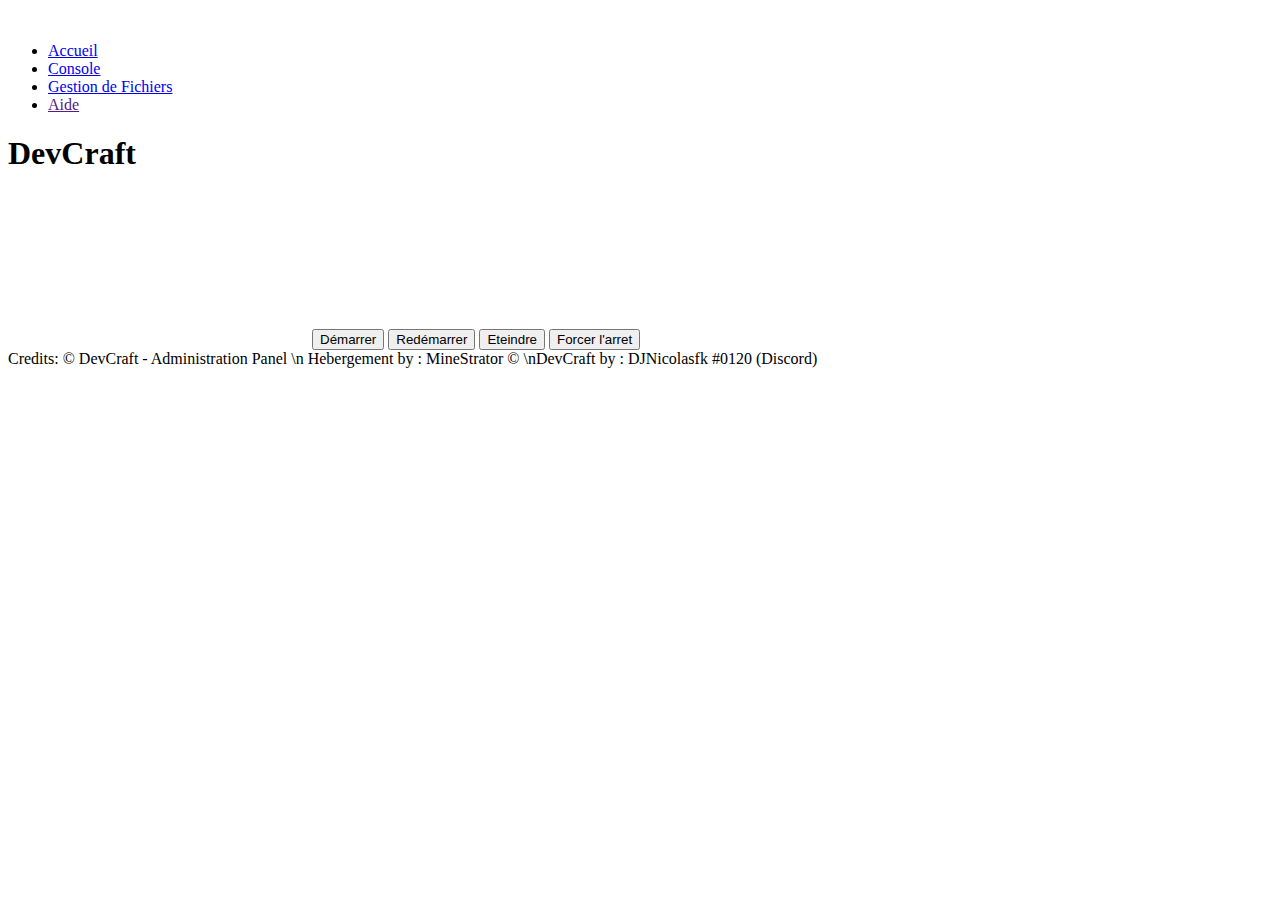
==== index.html @ 7461a14b "Rename Index.html to index.html" ====
<!DOCTYPE html>
<html lang="fr">
<head>
    <meta charset="UTF-8">
    <meta http-equiv="X-UA-Compatible" content="IE=edge">
    <meta name="viewport" content="width=device-width, initial-scale=1.0">
    <title>Panel - DevCraft</title>
    <link rel="stylesheet" href="assets/css/stylesheet.css">
</head>
<body>
    <nav>
        <img src="assets/img/logo.png" alt="">
        <ul>
            <li>
                <a href="#">Accueil

                </a>
            </li>
            <li>
                <a href="https://ptero.minestrator.com/#lenumduserv/console">Console

                </a>
            </li>
            <li>
                <a href="gesfich/">Gestion de Fichiers

                </a>
            </li>
            <li>
                <a href="">Aide

                </a>
            </li>
        </ul>
    </nav>
    <h1>DevCraft</h1>
    <iframe src="" frameborder="0"></iframe>
    <button>Démarrer</button>
    <button>Redémarrer</button>
    <button>Eteindre</button>
    <button>Forcer l'arret</button>
    <footer>Credits: &copy; DevCraft - Administration Panel \n Hebergement by : MineStrator &copy; \nDevCraft by : DJNicolasfk #0120 (Discord)</footer>
</body>
</html>
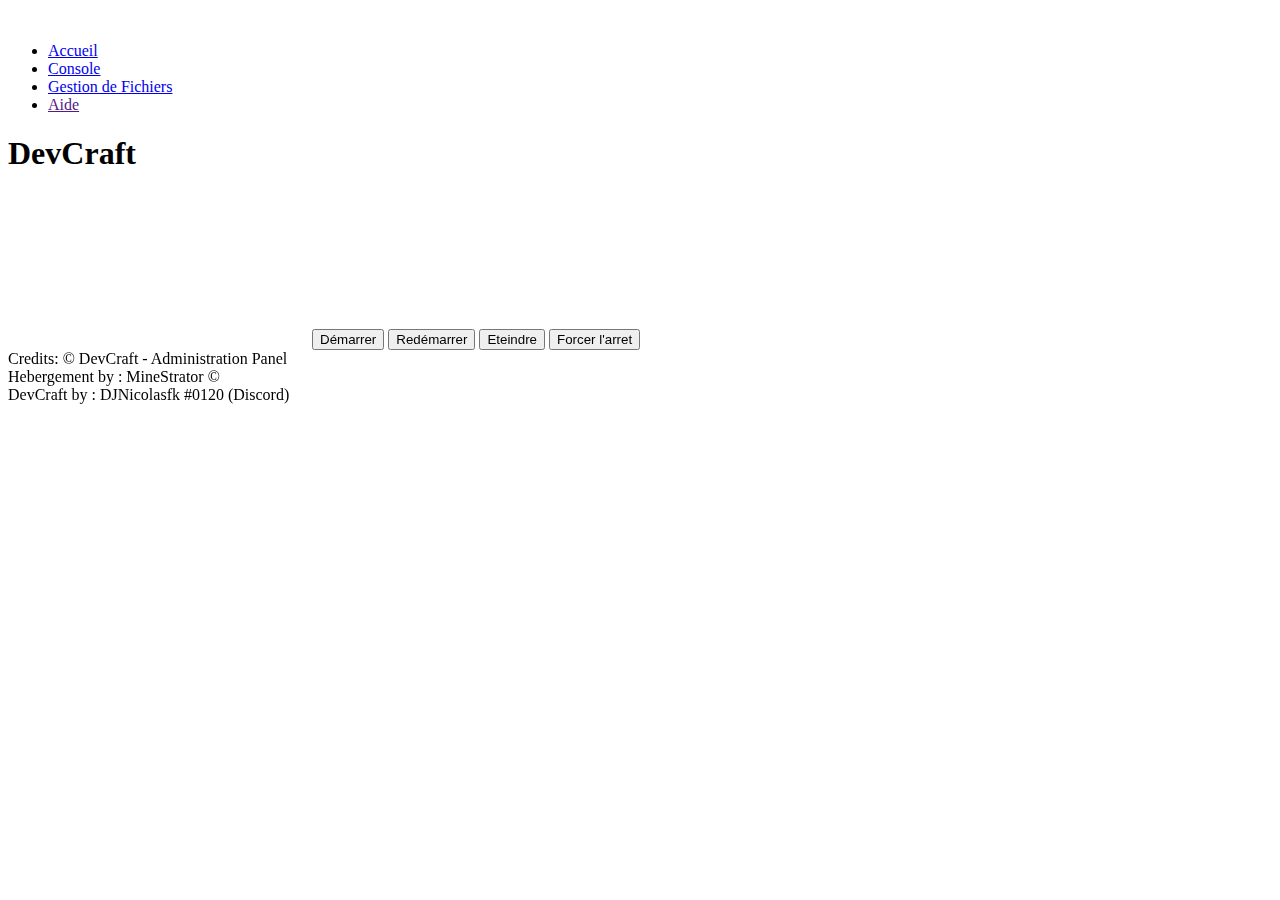
==== commit 980f9943: "Ajout Iframe console" ====
--- a/index.html
+++ b/index.html
@@ -34,11 +34,11 @@
         </ul>
     </nav>
     <h1>DevCraft</h1>
-    <iframe src="" frameborder="0"></iframe>
+    <iframe src="https://ptero.minestrator.com/server/80b2024a/console" frameborder="0" class="console" style="max-width: 800; max-height: 700;"></iframe>
     <button>Démarrer</button>
     <button>Redémarrer</button>
     <button>Eteindre</button>
     <button>Forcer l'arret</button>
-    <footer>Credits: &copy; DevCraft - Administration Panel \n Hebergement by : MineStrator &copy; \nDevCraft by : DJNicolasfk #0120 (Discord)</footer>
+    <footer>Credits: &copy; DevCraft - Administration Panel <br> Hebergement by : MineStrator &copy; <br> DevCraft by : DJNicolasfk #0120 (Discord)</footer>
 </body>
 </html>
--- a/assets/css/stylesheet.css
+++ b/assets/css/stylesheet.css
@@ -0,0 +1,4 @@
+.console {
+    width: 800;
+    height: 700;
+}